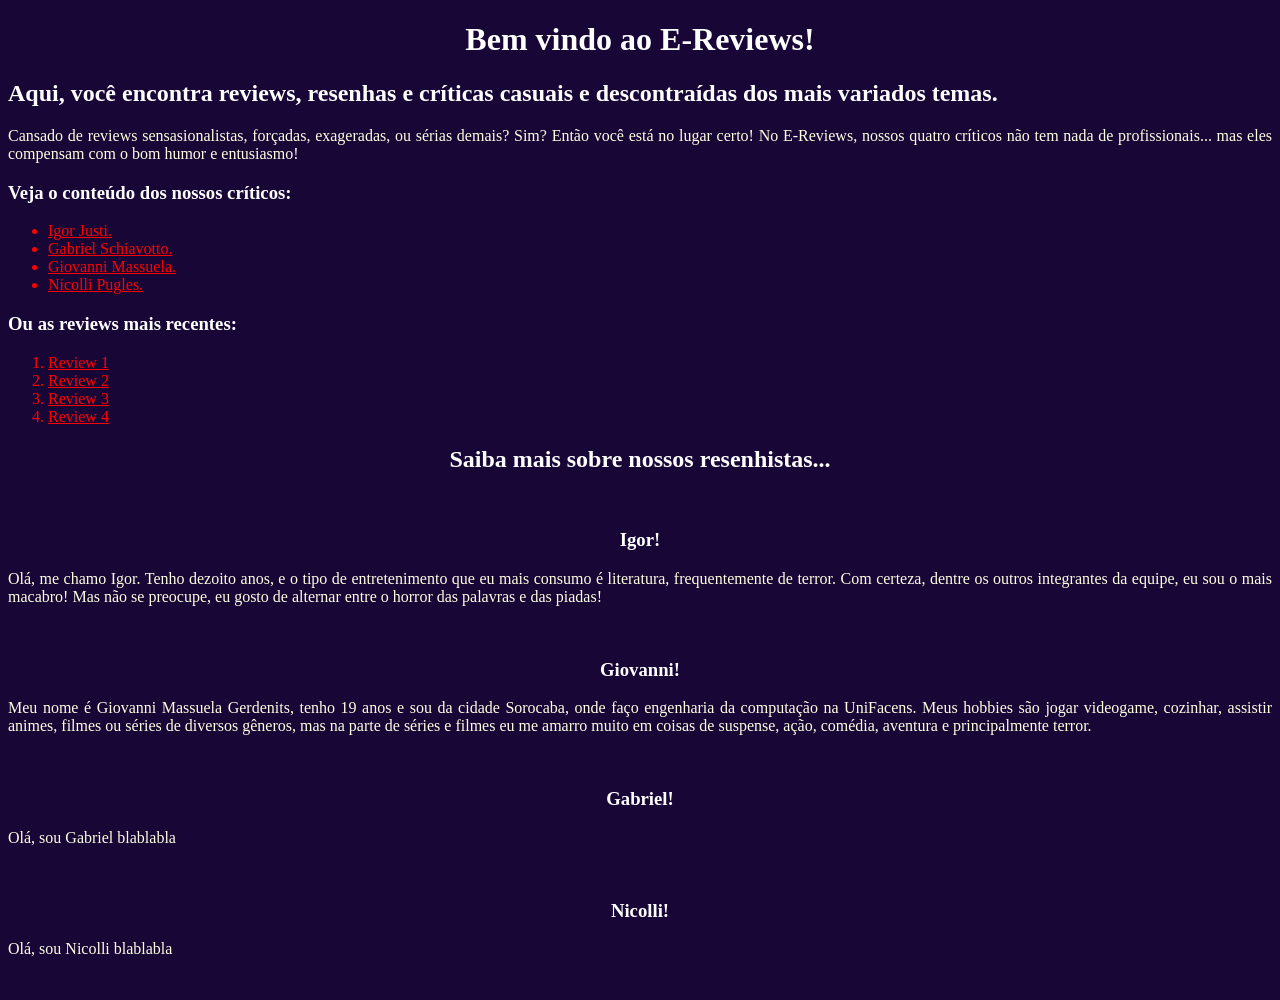
==== pgInicial/index.html @ a37585d5 "0.0.1 - first commit" ====
<!DOCTYPE html>
<html lang="pt-BR">
<head>
    <link rel="stylesheet" href="style.css">
    <meta charset="UTF-8">
    <meta name="viewport" content="width=device-width, initial-scale=1.0">
    <title>E-Reviews</title>
    <meta name="description" content="Blog para resenhas e críticas casuais de filmes, séries e livros.">
</head>
<body>
    <h1 class="title1">Bem vindo ao E-Reviews!</h1>
    <h2 class="title2">Aqui, você encontra reviews, resenhas e críticas casuais e descontraídas dos mais variados temas.</h2>
    <p class="paragraph">Cansado de reviews sensasionalistas, forçadas, exageradas, ou sérias demais?
        Sim? Então você está no lugar certo! No E-Reviews, nossos quatro críticos não tem nada de profissionais... 
        mas eles compensam com o bom humor e entusiasmo!
    <h3 class="title2">Veja o conteúdo dos nossos críticos:</h3>
    <ul>
        <a href="#igor"><li>Igor Justi.</li></a>
        <a href="#gabriel"><li>Gabriel Schiavotto.</li></a>
        <a href="#giovanni"><li>Giovanni Massuela.</li></a>
        <a href="#nicolli"><li>Nicolli Pugles.</li></a>
    </ul>
    <h3 class="title2">Ou as reviews mais recentes: </h3>
    <ol>
        <a href="placeholder"><li>Review 1</li></a>
        <a href="placeholder"><li>Review 2</li></a>
        <a href="#placeholder"><li>Review 3</li></a>
        <a href="#placeholder"><li>Review 4</li></a>
    </ol>
    <h2 class="title1">Saiba mais sobre nossos resenhistas...</h2>
    <br>
    <h3 class="title1">Igor!</h3>
    <p class="paragraph">Olá, me chamo Igor. Tenho dezoito anos, e o tipo de entretenimento
        que eu mais consumo é literatura, frequentemente de terror. Com certeza,
        dentre os outros integrantes da equipe, eu sou o mais macabro! Mas não se 
        preocupe, eu gosto de alternar entre o horror das palavras e das piadas!
    </p>
    <br>
    <h3 class="title1">Giovanni!</h3>
    <p class="paragraph">Meu nome é Giovanni Massuela Gerdenits, tenho 19 anos e sou da cidade 
        Sorocaba, onde faço engenharia da computação na UniFacens. Meus hobbies são jogar videogame,
        cozinhar, assistir animes, filmes ou séries de diversos gêneros, mas na parte de séries e filmes
        eu me amarro muito em coisas de suspense, ação, comédia, aventura e principalmente terror.
    </p>
    <br>
    <h3 class="title1">Gabriel!</h3>
    <p class="paragraph">Olá, sou Gabriel blablabla
    </p>
    <br>
    <h3 class="title1">Nicolli!</h3>
    <p class="paragraph">Olá, sou Nicolli blablabla
    </p>
    <br>
</body>
</html>
---- pgInicial/style.css ----
body {
    background-color:rgb(23, 6, 54)

}

a {
    color: red;
}

.title1 {
    color: white;
    text-align: center;
}

.title2 {
    color: white;
}

.paragraph {
    text-align: justify;
    color: rgb(255, 255, 226);

}
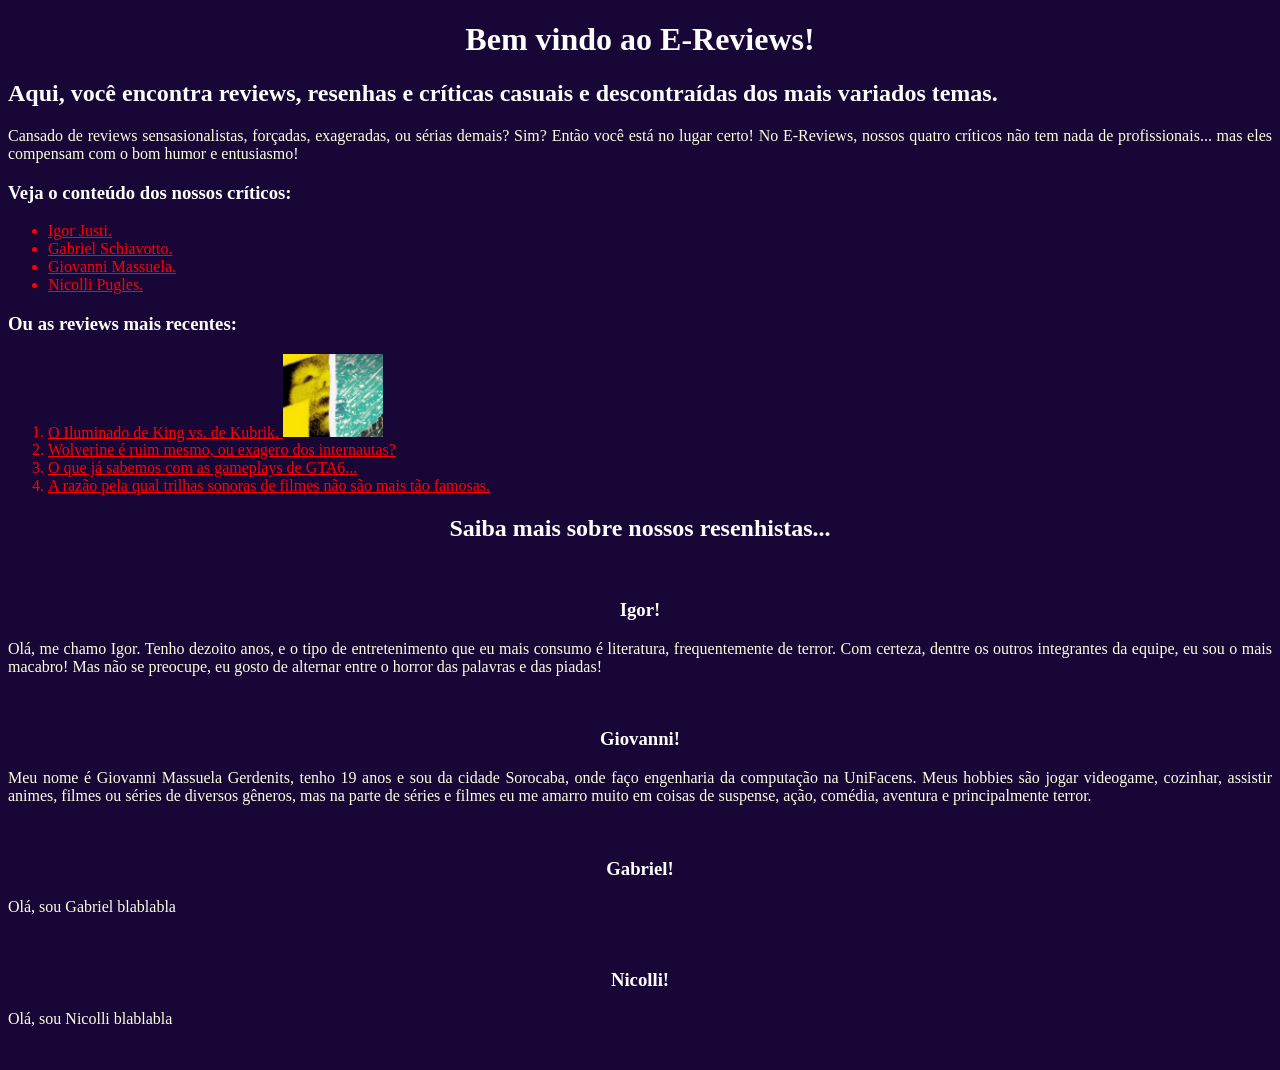
==== commit 1da988aa: "0.0.2 - Add imagem, add um artigo" ====
--- a/pgInicial/index.html
+++ b/pgInicial/index.html
@@ -22,10 +22,12 @@
     </ul>
     <h3 class="title2">Ou as reviews mais recentes: </h3>
     <ol>
-        <a href="placeholder"><li>Review 1</li></a>
-        <a href="placeholder"><li>Review 2</li></a>
-        <a href="#placeholder"><li>Review 3</li></a>
-        <a href="#placeholder"><li>Review 4</li></a>
+        <a href="/pgInicial/IluminadoByIgor/Iluminado.html"><li>O Iluminado de King vs. de Kubrik.
+            <img src="/media/theShiningComp.png" alt="Capa do filme O Iluminado e sua obra original." width="100">
+        </li></a>
+        <a href="placeholder"><li>Wolverine é ruim mesmo, ou exagero dos internautas?</li></a>
+        <a href="placeholder"><li>O que já sabemos com as gameplays de GTA6...</li></a>
+        <a href="placeholder"><li>A razão pela qual trilhas sonoras de filmes não são mais tão famosas.</li></a>
     </ol>
     <h2 class="title1">Saiba mais sobre nossos resenhistas...</h2>
     <br>
